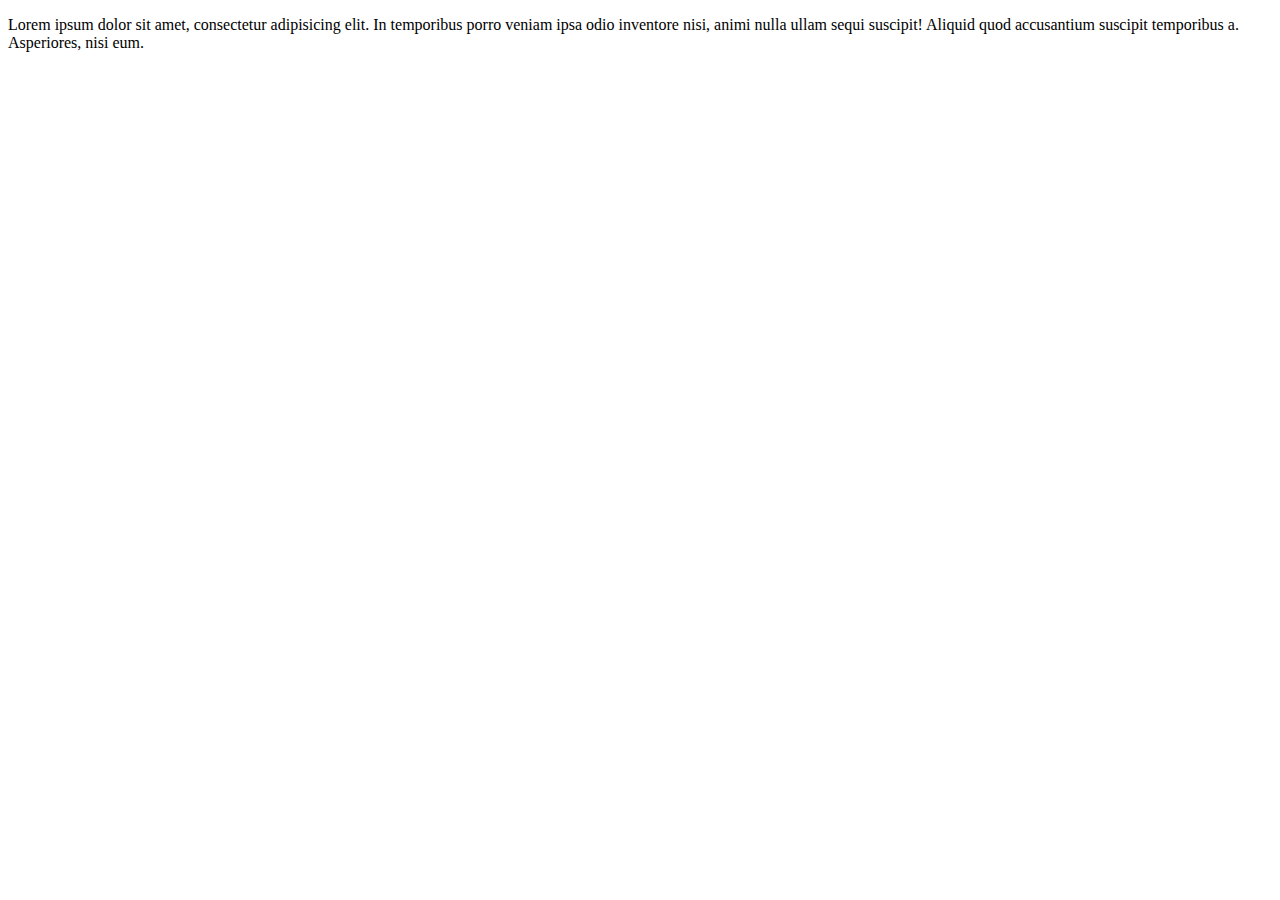
==== index.html @ 41dac169 "first cimmit" ====
<!DOCTYPE html>
<html lang="en">

<head>
    <meta charset="UTF-8">
    <meta http-equiv="X-UA-Compatible" content="IE=edge">
    <meta name="viewport" content="width=device-width, initial-scale=1.0">
    <title>Document</title>
</head>

<body>
    <p>
        Lorem ipsum dolor sit amet, consectetur adipisicing elit. In temporibus porro veniam ipsa odio inventore nisi,
        animi nulla ullam sequi suscipit! Aliquid quod accusantium suscipit temporibus a. Asperiores, nisi eum.
    </p>
</body>

</html>
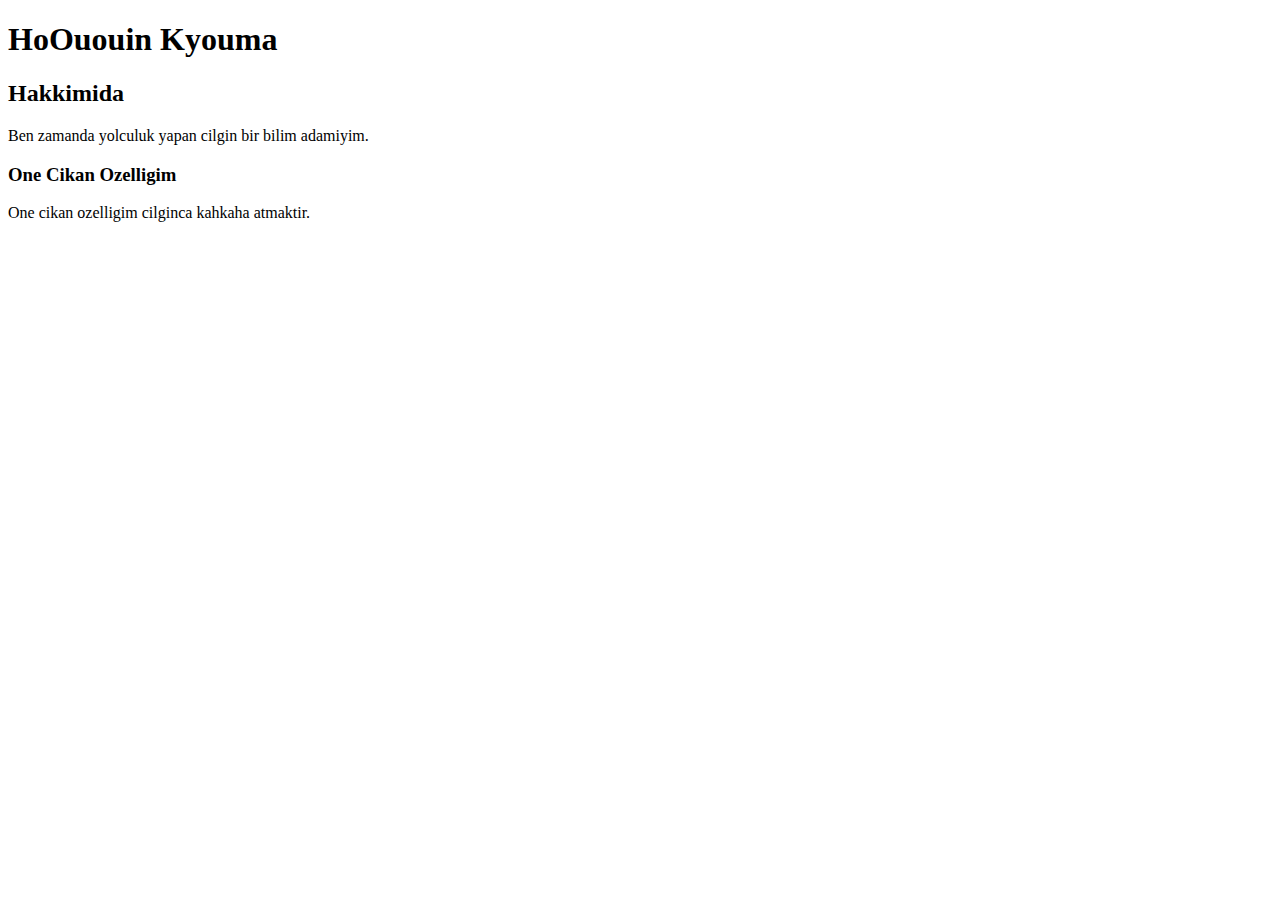
==== commit a9c98405: "hakkimda yazisi ekledim" ====
--- a/index.html
+++ b/index.html
@@ -9,10 +9,13 @@
 </head>
 
 <body>
-    <p>
-        Lorem ipsum dolor sit amet, consectetur adipisicing elit. In temporibus porro veniam ipsa odio inventore nisi,
-        animi nulla ullam sequi suscipit! Aliquid quod accusantium suscipit temporibus a. Asperiores, nisi eum.
-    </p>
+    <!-- bu bir basliktir. -->
+    <h1>HoOuouin Kyouma</h1>
+    <h2>Hakkimida</h2>
+    <p>Ben zamanda yolculuk yapan cilgin bir bilim adamiyim.</p>
+
+    <h3>One Cikan Ozelligim</h3>
+    <p>One cikan ozelligim cilginca kahkaha atmaktir.</p>
 </body>
 
 </html>